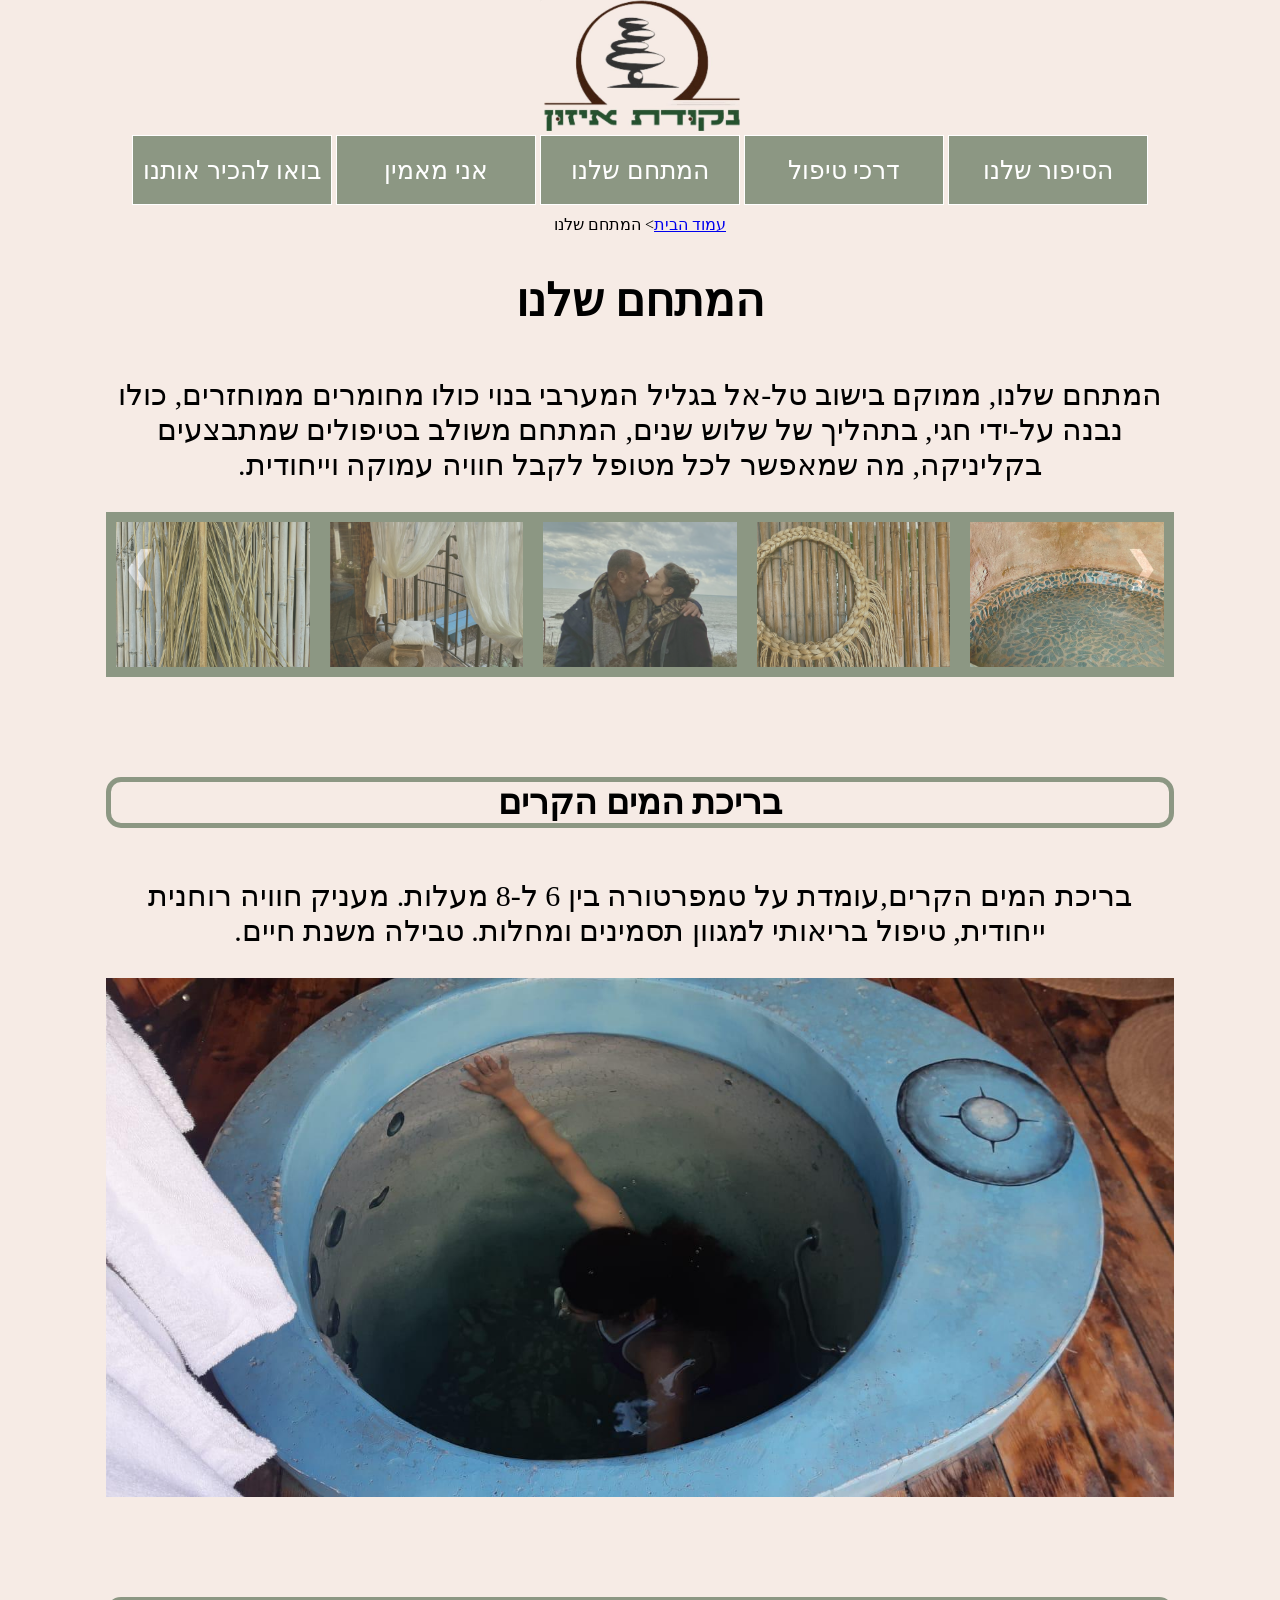
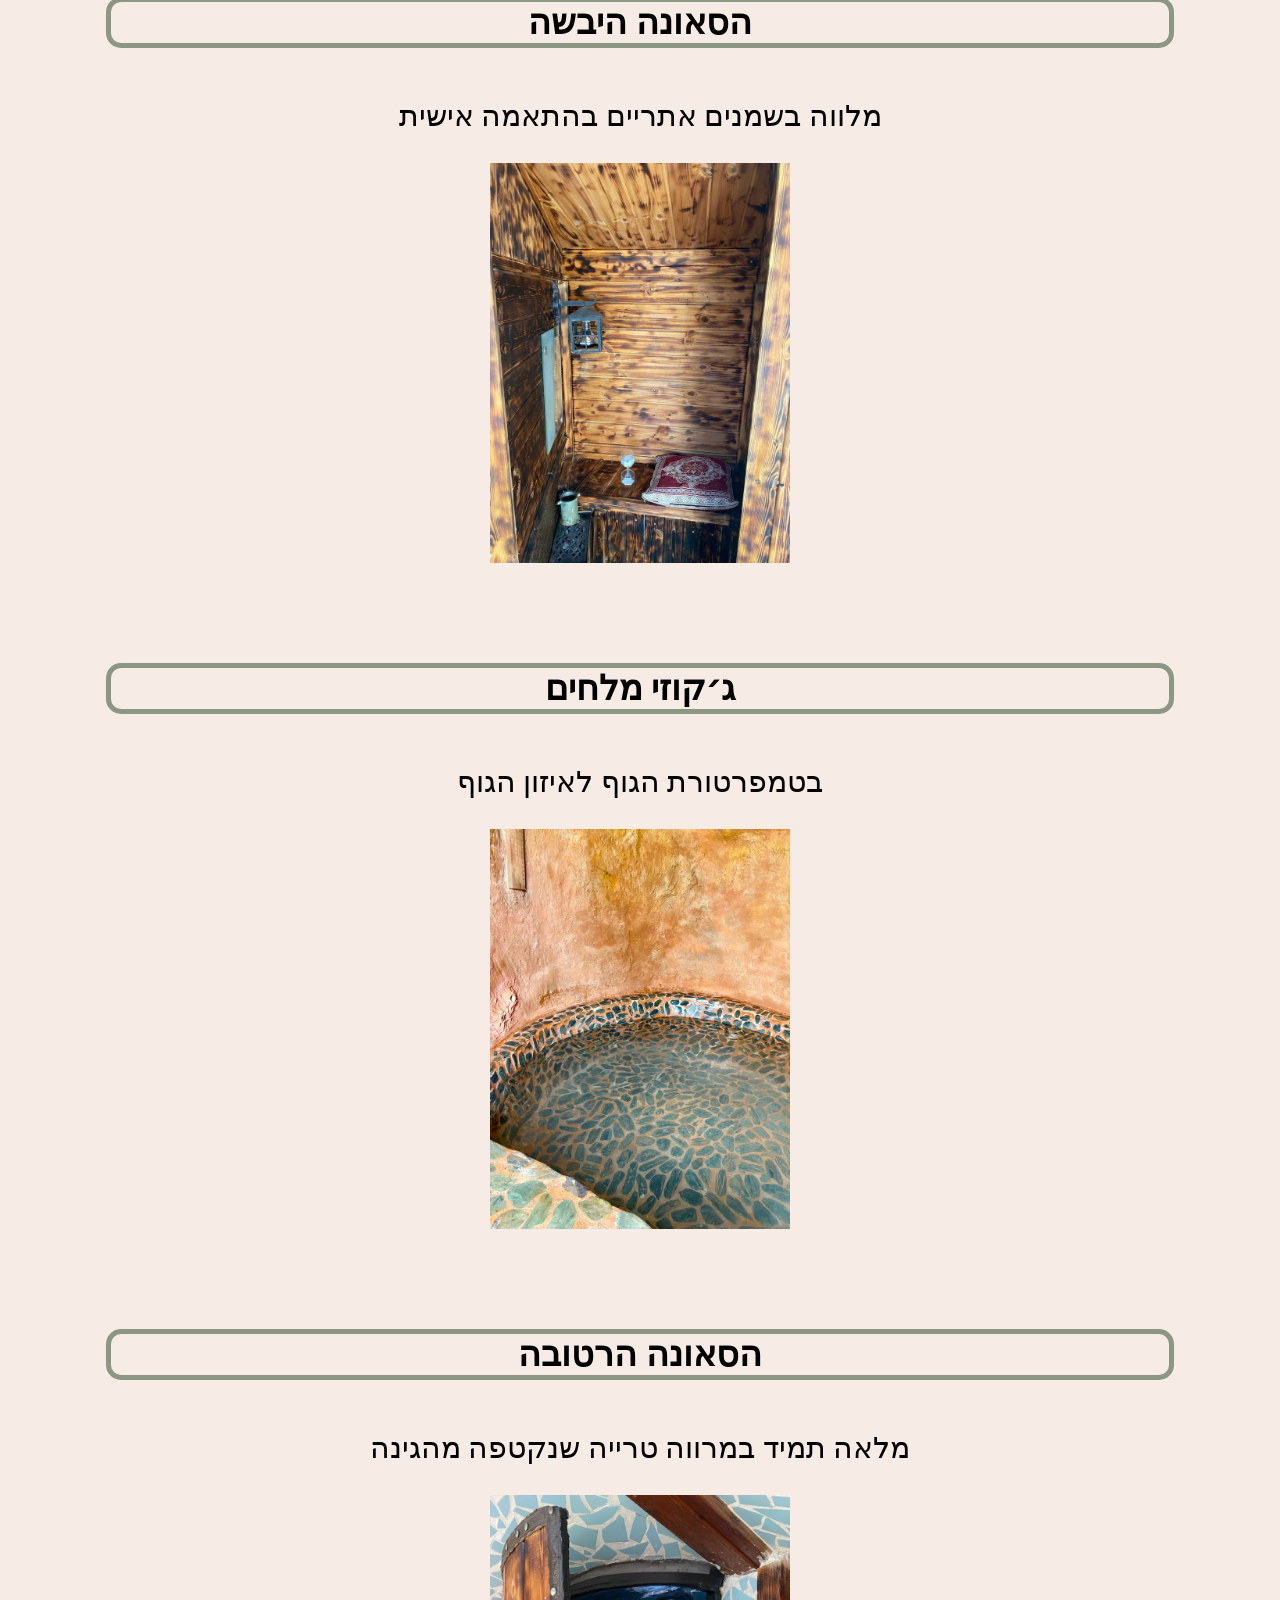
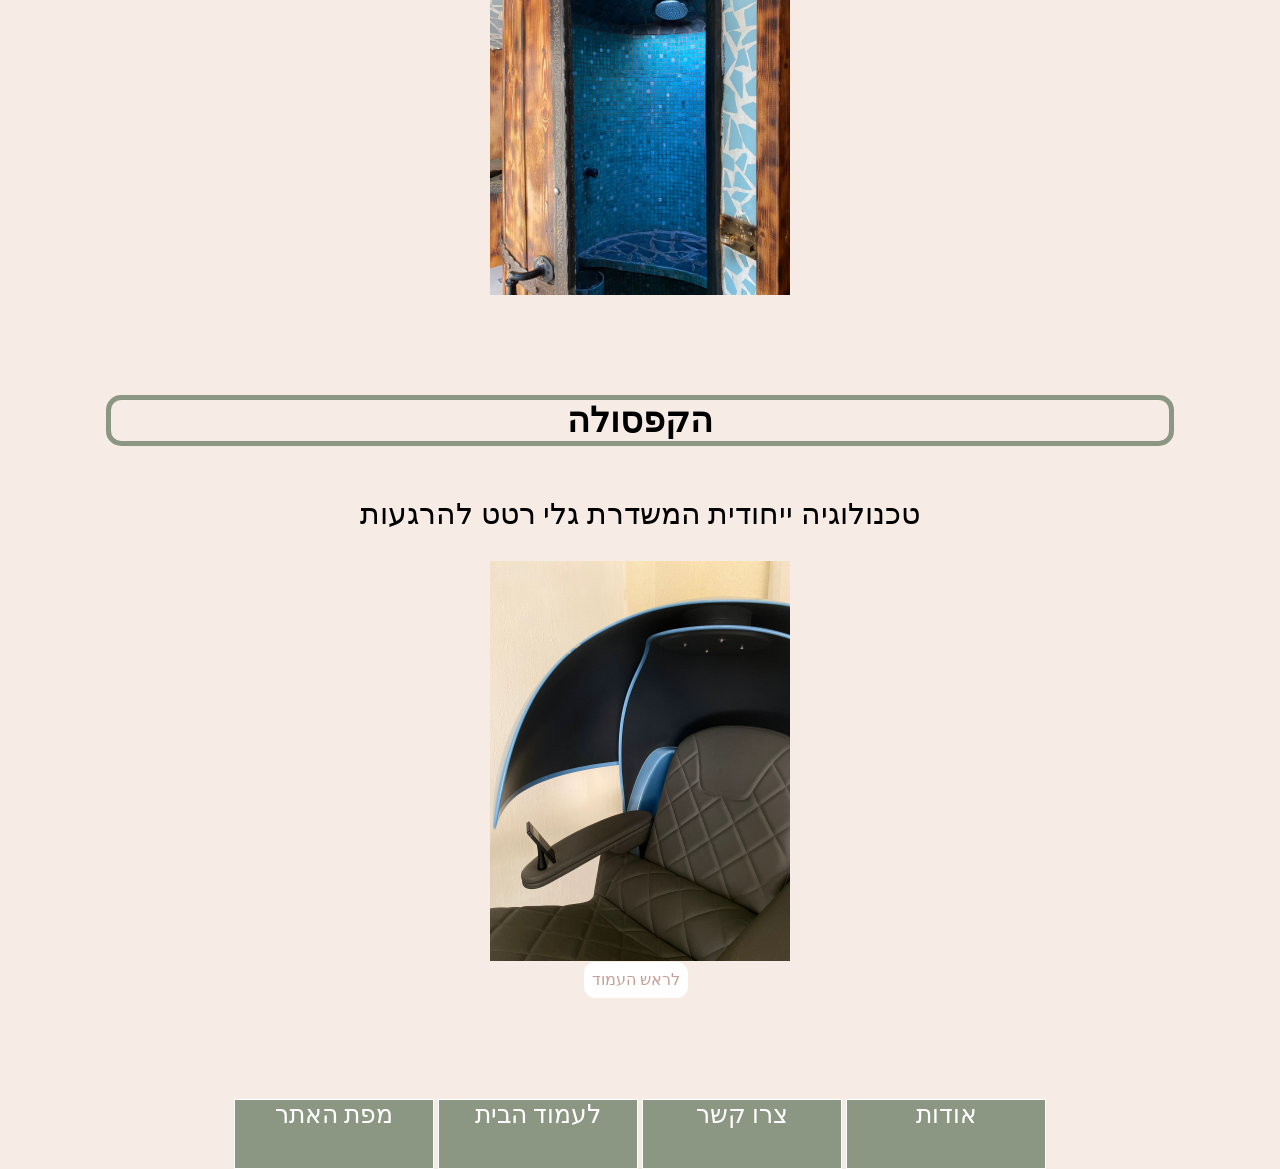
==== hamitham.html @ 0b1a2a6e "Add files via upload" ====
﻿<!doctype html>
<html lang="">
<head>
    <meta charset="utf-8" />
    <title>נקודת איזון המתחם שלנו</title>
    <meta name="description" content="פרויקט סיום יובל לרמן והודיה שובלי" />
    <meta name="keywords" content="נקודת איזון, טיפול, הגשמה, סרטן, צפון" />
    <meta name="author" content="יובל לרמן והודיה שובלי" />
    <meta name="viewport" content="width=device-width, initial-scale=1.0, user-scalable=yes">
    <!-- CSS -->
    <!--<link href="styles/reset.css" rel="stylesheet" />-->
    <link href="styles/hamitham.css" rel="stylesheet" />
    <link rel="icon" href="./images/pinklogo.jpeg">

    <!-- Scripts -->
    <script src="jScripts/jquery-3.6.0.min.js"></script>
    <script src="jScripts/JavaScript.js" type="text/javascript">  </script>
</head>
<body>
    <div id="container">
        <header>
        <img src="images/pinklogo.jpeg" title="logo" id="logo"/>
        </header>
        <nav id="mainNav" aria-label="תפריט ראשי" >
            <ul>
                <li> <a href="#" class="notWorking"> הסיפור שלנו </a> </li>
                <li> <a href="treatment.html"> דרכי טיפול </a> 
                    <ul>
                <li><a href="#" class="notWorking">  בריאות טבעית </a></li>
                <li><a href="#" class="notWorking">   עין הבדולח </a></li>
                <li><a href="#" class="notWorking">   אימון רגשי </a></li>
                </ul>
                </li>
                <li> <a href="hamitham.html"> המתחם שלנו </a>
                    <ul>
                        <li><a href="#" class="notWorking">   קצת עלינו </a></li>
                        <li><a href="#" class="notWorking">    בריכת מים קרה </a></li>
                        <li><a href="#" class="notWorking">    סאונה יבשה </a></li>
                        </ul>
                </li>
                <li> <a href="#" class="notWorking"> אני מאמין </a> 
                    <ul>
                        <li><a href="#" class="notWorking">  כלים שרכשנו </a></li>
                        <li><a href="#" class="notWorking">   ידע שצברנו </a></li>
                        </ul>
                </li>
                <li> <a href="#" class="notWorking"> בואו להכיר אותנו </a>
                    <ul>
                       <li> <a href="#" class="notWorking">   המשפחה שלנו </a></li>
                    </ul>
                </li>
        </ul>
   
</nav> 
<nav aria-label="breadcrumbs" >
    <ul class="breadcrumbs">
        <li class="breadcrumbsItem"> <a href="index.html"> עמוד הבית</a></li>
        <li class="breadcrumbsItem">  המתחם שלנו </li>
    </ul>
</nav>
<main>
    <h1>המתחם שלנו</h1>
    <p>המתחם שלנו, ממוקם בישוב טל-אל בגליל המערבי
        בנוי כולו מחומרים ממוחזרים,
        כולו נבנה על-ידי חגי,
        בתהליך של שלוש שנים,
        המתחם משולב בטיפולים שמתבצעים בקליניקה,
        מה שמאפשר לכל מטופל
        לקבל חוויה עמוקה וייחודית.</p>
        <div class="gallery">
            <!-- הגדרת התמונות לגלריה -->
            <div class="myGallery" onload="activateSlide(1)">
                <div class="numPicture">1/5</div>
                    <img src="images/palmtree.jpeg" title="palmtree" id="palmtree" alt="" style="width: 100%;"/>
            </div>
            <div  class="myGallery">
                <div class="numPicture">2/5</div>
                    <img class="bigPic" src="images/outside.png" title="hamitham" id="hamitham" alt=""/>
            </div>
            <div  class="myGallery">
                <div class="numPicture">3/5</div>
                     <img class="bigPic" src="images/ima+aba.png" title="parents" id="parents" alt="" />
            </div>
            <div  class="myGallery">
                <div class="numPicture">4/5</div>
                    <img class="bigPic" src="images/background.jpeg" title="background" id="background" alt="" />
            </div>
            <div  class="myGallery">
                <div class="numPicture">5/5</div>
                    <img class="bigPic" src="images/pool.jpeg" title="pool" id="pool" alt=""/>
            </div>

            <!-- הגדרת החיצים והפונקציות לגלריה -->
            <a class="hakodem" onclick="kademSlides(-1)">❯</a>
            <a class="next" onclick="kademSlides(1)">❮</a>

            <!--טקסט לתמונות -->
            <p id="kotert"></p>
             <!--הופעת תמונות קטנות בלחיצה עליהן בתמונה המרכזית בגלריה -->
            <div class="row">
                <div class="column">
                    <img class="smallPic" src="images/palmtree.jpeg" alt="palmtree" style="width: 100%;" onclick="selectSlide(1)">
                </div>
                <div class="column">
                    <img class="smallPic" src="images/outside.png" alt="hamitham" style="width: 100%;" onclick="selectSlide(2)">
                </div>
                <div class="column">
                    <img class="smallPic" src="images/ima+aba.png" alt="parents" style="width: 100%;" onclick="selectSlide(3)">
                </div>
                <div class="column">
                    <img class="smallPic" src="images/background.jpeg" alt="background" style="width: 100%;" onclick="selectSlide(4)">
                </div>
                <div class="column">
                    <img class="smallPic" src="images/pool.jpeg" alt="pool" style="width: 100%;" onclick="selectSlide(5)">
                </div>
            </div>
        </div>
       
    <h2>בריכת המים הקרים</h2>
    <p> בריכת המים הקרים,עומדת על טמפרטורה בין 6 ל-8 מעלות. מעניק חוויה רוחנית ייחודית, טיפול בריאותי למגוון תסמינים ומחלות. טבילה משנת חיים.</p>
    <img src="images/nuli.jpeg" title="pool" id="pool" class="pictures" alt="בריכת המים הקרים"/>   
    <h2>הסאונה היבשה</h2>
    <p>מלווה בשמנים אתריים בהתאמה אישית</p>
    <img src="images/sauna.jpeg" title="sauna" id="sauna" class="pictures" alt="סאונה יבשה"/>
    <h2>ג׳קוזי מלחים</h2>
    <p>בטמפרטורת הגוף לאיזון הגוף</p>
    <img src="images/water.jpeg" title="water" id="water" class="pictures" alt="ג׳קוזי מלחים"/>
    <h2>הסאונה הרטובה</h2>
    <p>מלאה תמיד במרווה טרייה שנקטפה מהגינה</p>
    <img src="images/blue sauna.jpeg" title="blueSauna" id="blueSauna" class="pictures" alt="הסאונה הרטובה"/>
    <h2>הקפסולה</h2>
    <p>טכנולוגיה ייחודית המשדרת גלי רטט להרגעות</p>
    <img src="images/chair.jpeg" title="chair" id="chair" class="pictures" alt="הקפסולה- בעלת הטכנולוגיה הייחודית המשדרת גלי רטט להרגעה"/>



</main>
  
<footer>
    <a href="#top" class="TopPage">לראש העמוד</a>
    <nav id="bottomNav" aria-label="תפריט משני" >
        <ul>
      <li> <a href="about.html"> אודות </a> </li> 
      <li> <a href="contactUs.html"> צרו קשר </a> </li>
      <li> <a href="index.html"> לעמוד הבית </a> </li>
      <li> <a href="siteMap.html"> מפת האתר </a> </li>
    </ul>

</nav> 
   
</footer>


    </div>
</body>
</html>
---- styles/hamitham.css ----
﻿
/* מטלה משולבת */
img {
  vertical-align: middle;
  margin: 0 auto;
  display: flex;
  width:  100%;
  height: 100%;
  object-fit: cover;
}  
* {
  box-sizing: border-box;
}

img {
  vertical-align: middle;
}

body{
  width: 1280px;
  margin: 0 auto; 
}

#container
{
    direction:rtl;
    align-items: center;
    background-color: #F6EBE5 ;
    border: 1px none;
    display: flex;
    flex-direction: column;
    height: max-content;
    min-width: 385px;
    padding: 0px 106px;
    position: relative;
    font-family: Heebo,Gisha,Calibri;
}

.gallery{
  position: relative;
}

.myGallery {
  display: none;
}

.smallPic {
  cursor: pointer;
}

.hakodem,
.next {
  cursor: pointer;
  position: absolute;
  top: 40%;
  width: auto;
  padding: 16px;
  margin-top: -50px;
  color: white;
  font-weight: bold;
  font-size: 40px;
  border-radius: 0 3px 3px 0;
  user-select: none;
  -webkit-user-select: none;
}

.hakodem {
  LEFT: 0;
  border-radius: 3px 0 0 3px;
}

.hakodem:hover,
.next:hover {
  background-color: rgba(0, 0, 0, 0.8);
}

.numPicture {
  color: #f2f2f2;
  background-color: rgba(22, 57, 22, 0.473);
  font-size: 40px;
  padding: 8px 12px;
  position: absolute;
  top: 0;
}

#kotert{
  position: absolute;
  font-size: 40px;
  top: -30px;
  left: 16px;
  text-align: center;
  background-color: rgba(22, 57, 22, 0.473);
  color: #f2f2f2;
}

.row:after {
  display: table;
  content: "";
  clear: both;
  width: 100%;
  height: 100%;
}
.column {
  float: left;
  width: 20%;
  padding: 10px;
  background-color: rgba(22, 57, 22, 0.473);;
}

.smallPic {
  opacity: 0.6;
}

.active,
.smallPic:hover {
  opacity: 1;
}


/*  */

#logo{
  width: 200px;
  height: auto;
}

p{
  text-align: center;
  font-size: 30px;
}
h1{
  font-size: 45px;
  text-align: center;
  
}
h2{
  text-align: center;
  border: 5px solid rgba(22, 57, 22, 0.473);
  border-radius: 15px;
  font-size: 35px;
  width: auto;
  margin-top: 100px;
  margin-bottom: 50px;


}
ul {
    list-style: none;
    padding: 0;
    margin: 0;
  }
  
  #mainNav ul ul {
    display: none;
  }
  
  #mainNav ul li:hover > ul {
    display:block ;
    width: 180px;
    height: 50px;
  }
  
  #mainNav ul {
    position: relative;
    text-align: center;
  }
  
  #mainNav ul li {
    display: inline-block;
    width: 200px;
  }
  
  #mainNav ul li a {
    display: block;
    background-color: rgba(22, 57, 22, 0.473);
    border: 1px solid;
    color: white;
    width: 100%;
    height: 70px;
    line-height: 70px;
    text-decoration: none;
    text-align: center;
    font-size: 25px;
  }
  
  #mainNav ul ul {
    position: absolute;
    top: 100%;
  }
  
  #mainNav ul ul li {
    width: 100%;
    height: 70px;
    display: block;
  }
  
  #mainNav ul ul li a {
    padding-left: 20px;
  }
  
  #mainNav ul ul ul {
    position: absolute;
    left: 100%;
    top: 0;
  }
  #bottomNav li {
    display: inline-block;
  }
  
  #bottomNav li a {
    display: block;
    background-color: rgba(22, 57, 22, 0.473);
    border: 1px solid;
    color: white;
    width: 200px;
    height: 70px;
    text-decoration: none;
    text-align: center;
    font-size: 25px;
  }
  
  #bottomNav li a:link {
    background-color: rgba(22, 57, 22, 0.473);
  }
  
  #bottomNav li a:hover {
    background-color: white;
    color: rgba(22, 57, 22, 0.473);
  }


#sauna{
  height: 400px;
  width: 300px;
}
#water{
  height: 400px;
  width: 300px;
}
#blueSauna{
  height: 400px;
  width: 300px;
}
#chair{
  height: 400px;
  width: 300px;
}
p{
  text-align: center;
  margin-top: 50px;
 
}

.TopPage {
    
  display: inline-block;
  padding: 1%;
  margin-right: 44%;
  width: fit-content;
  border-radius: 12px;
  border: 1px solid #F6EBE5;
  background-color: white;
  margin-bottom: 100px;
  text-decoration: none;
  color: rgb(199, 158, 150);

}   
.notWorking{
  cursor: not-allowed;
}
.breadcrumbs {
  padding: 10px;
}
.breadcrumbsItem{
  display: inline-block;
}

.breadcrumbsItem:not(:last-of-type)::after{
  content: ">";
  
}
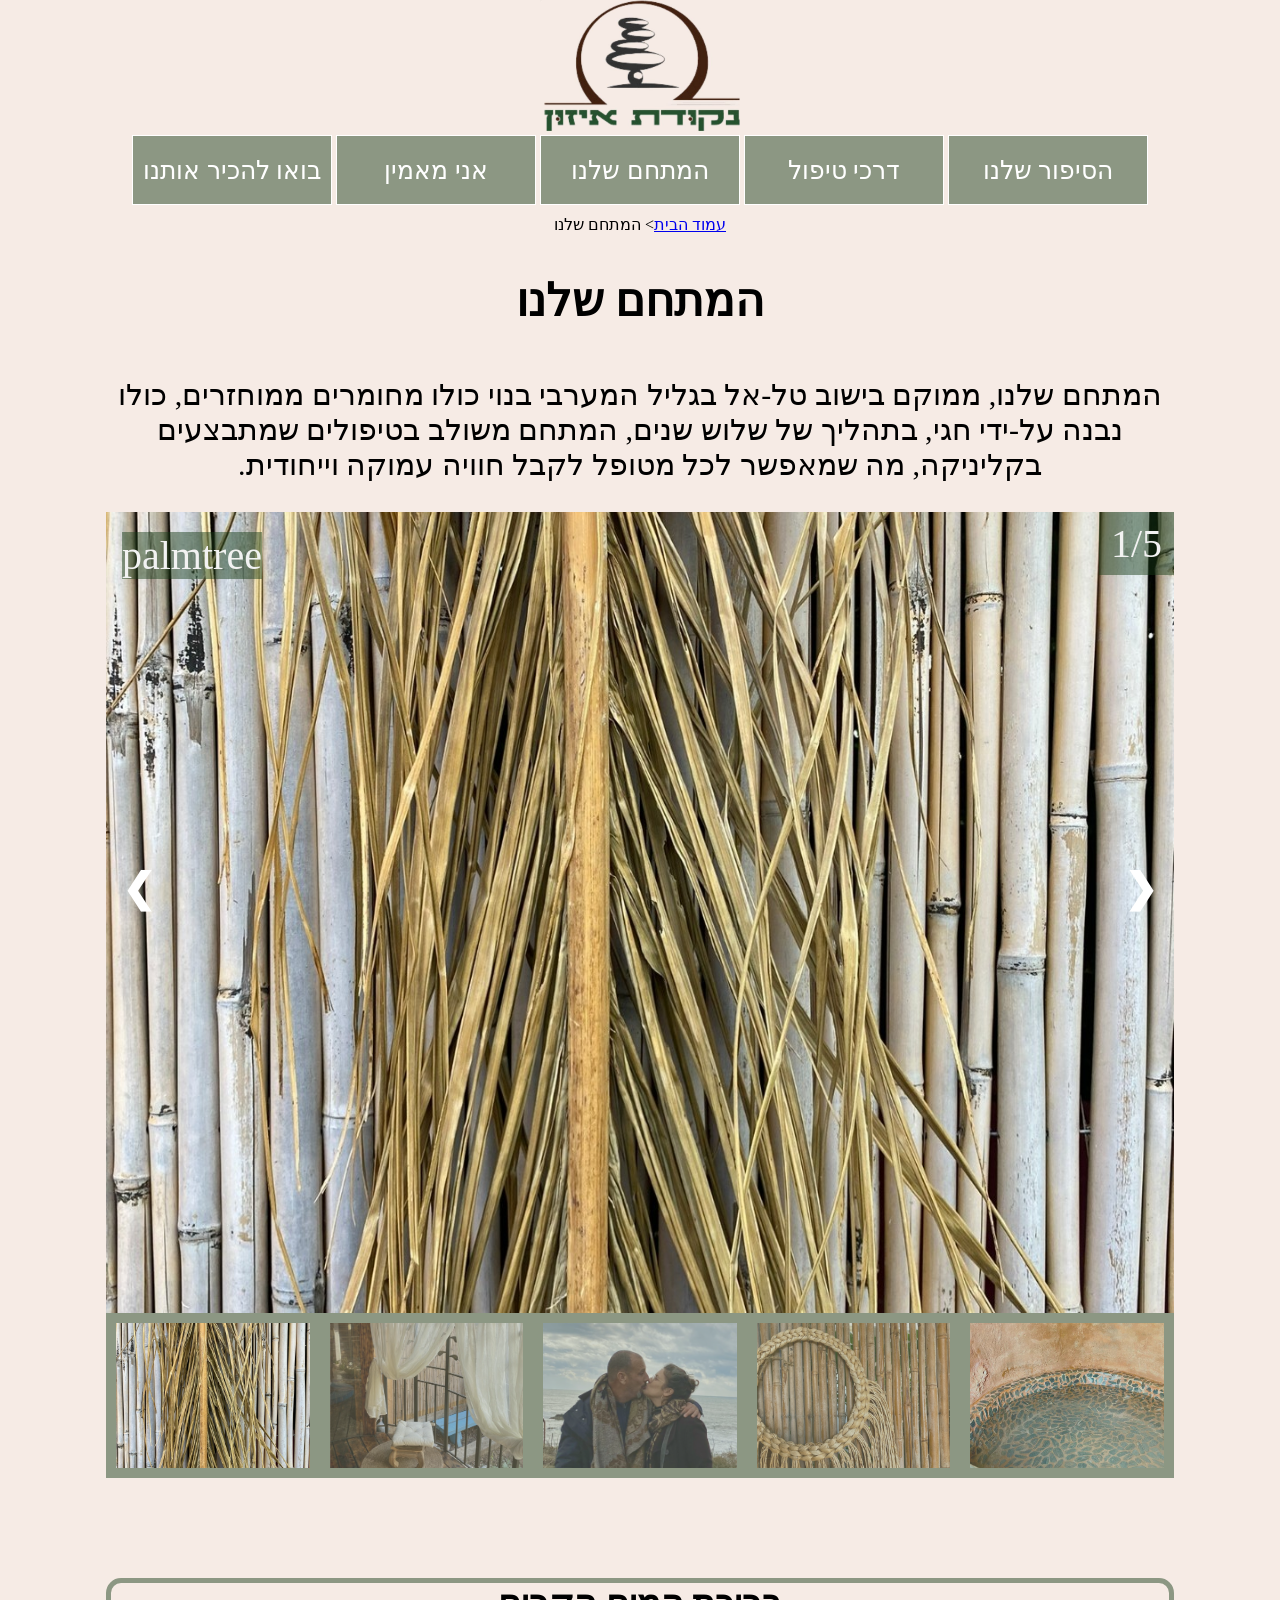
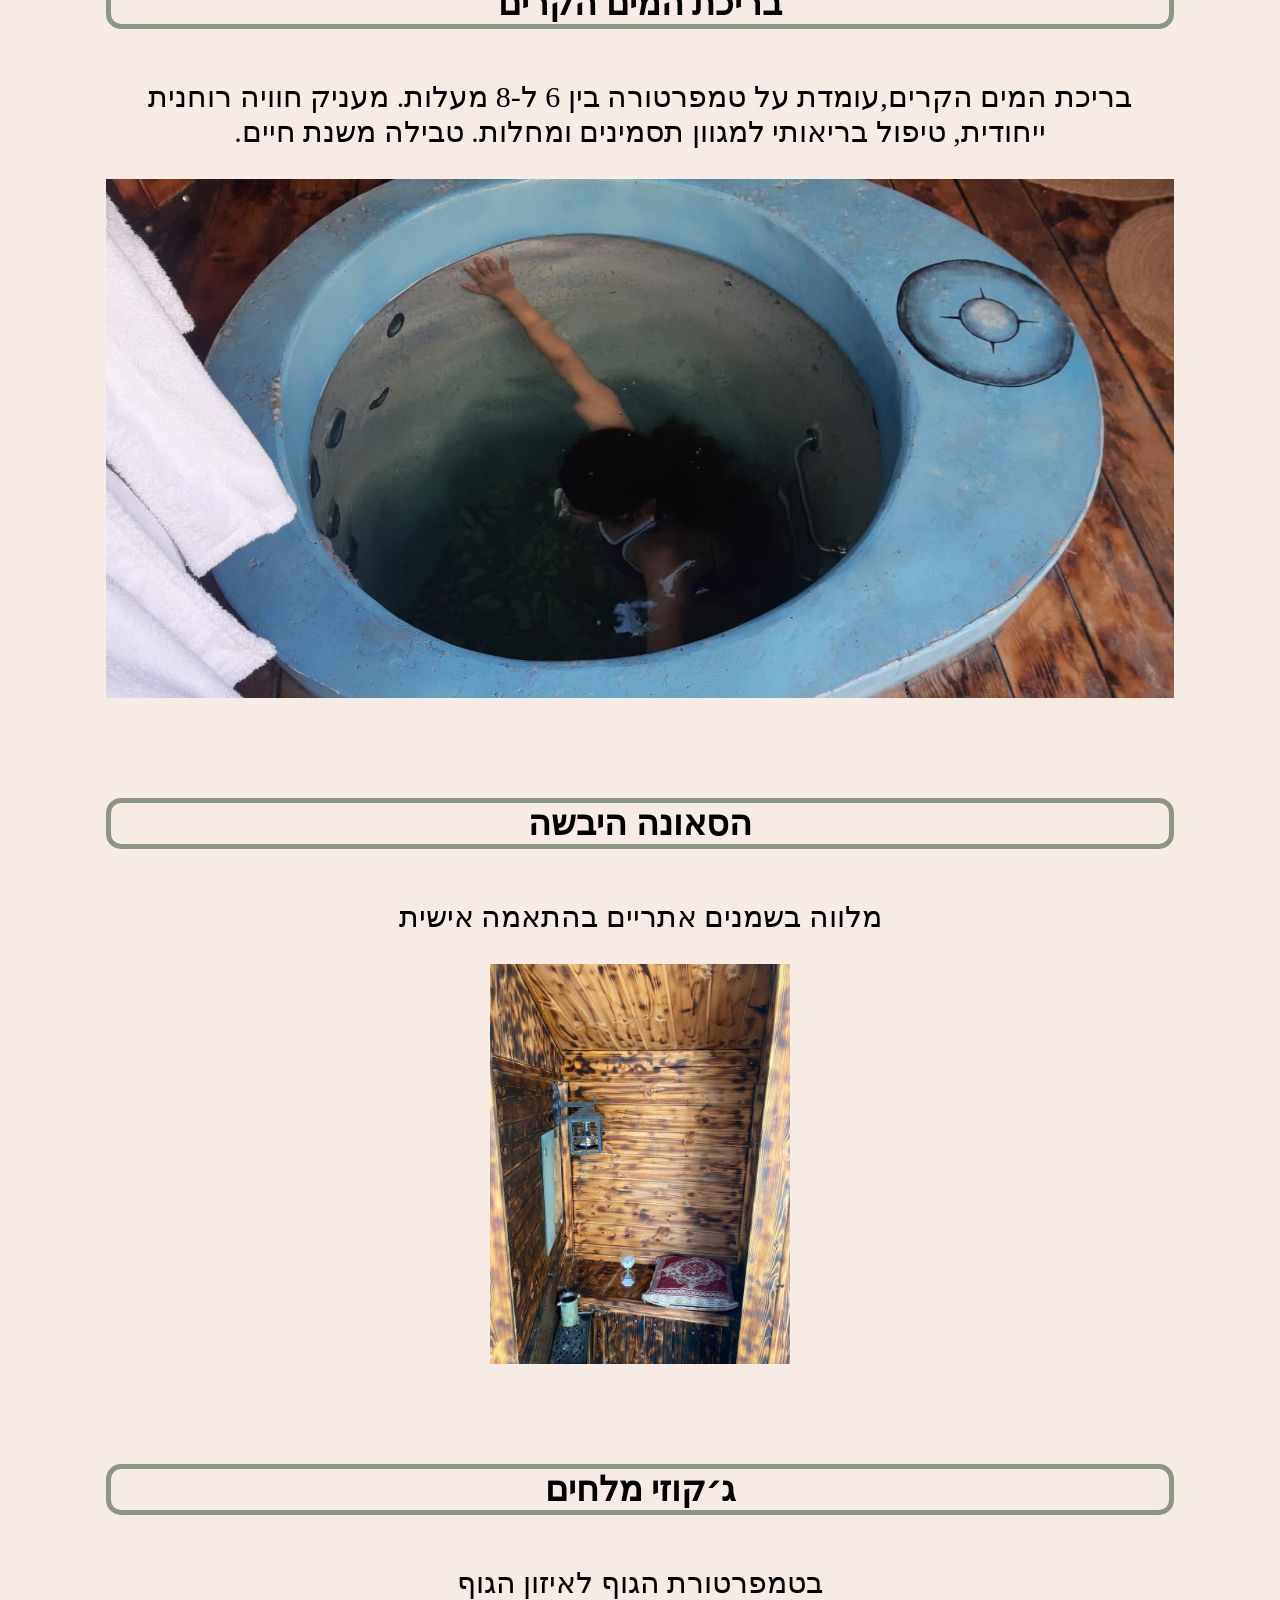
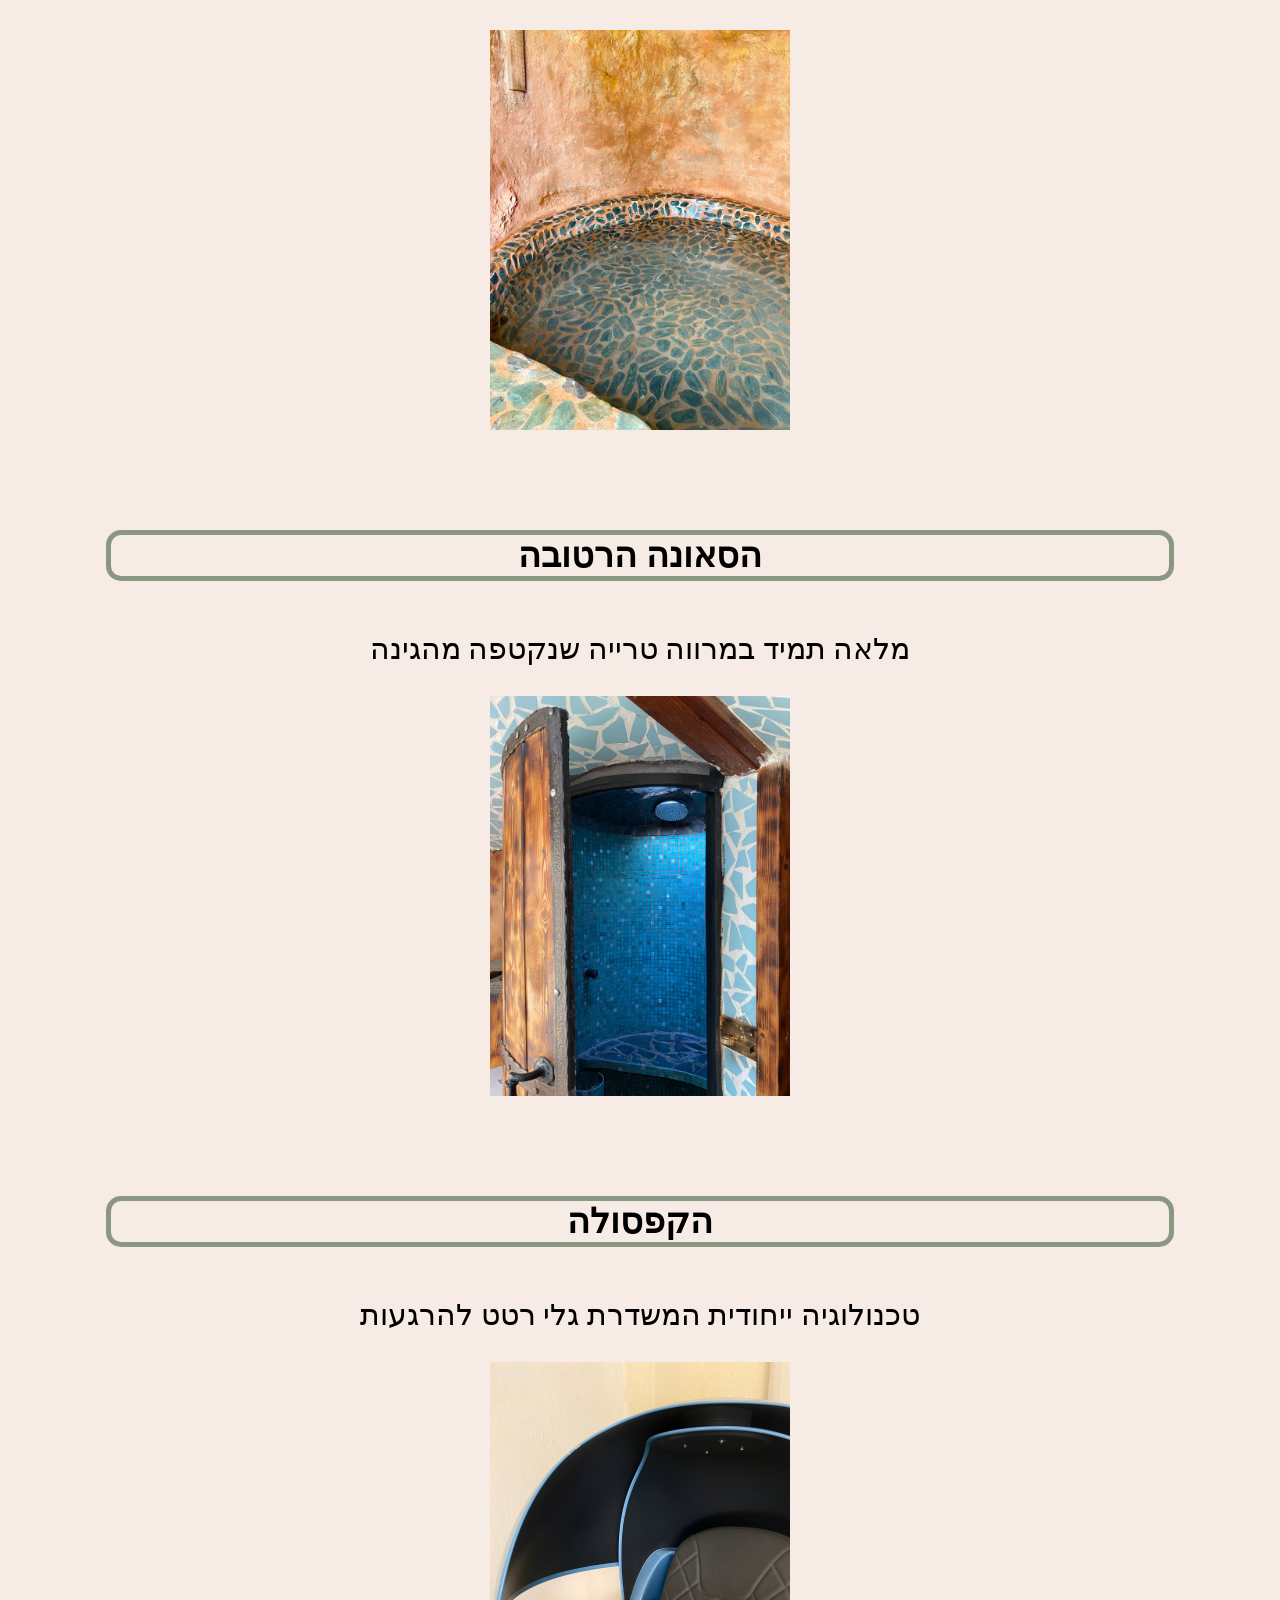
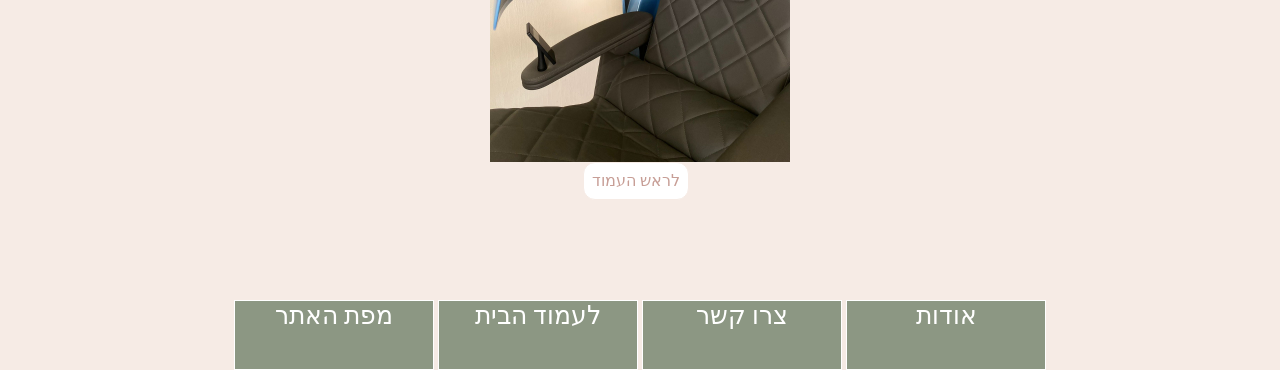
==== commit 0306da74: "Add files via upload" ====
--- a/hamitham.html
+++ b/hamitham.html
@@ -71,7 +71,7 @@
             <!-- הגדרת התמונות לגלריה -->
             <div class="myGallery" onload="activateSlide(1)">
                 <div class="numPicture">1/5</div>
-                    <img src="images/palmtree.jpeg" title="palmtree" id="palmtree" alt="" style="width: 100%;"/>
+                    <img src="images/palmtree.jpeg" title="palmtree" id="palmtree" alt="" style="width: 100%;" onload="activateSlide(1)"/>
             </div>
             <div  class="myGallery">
                 <div class="numPicture">2/5</div>
